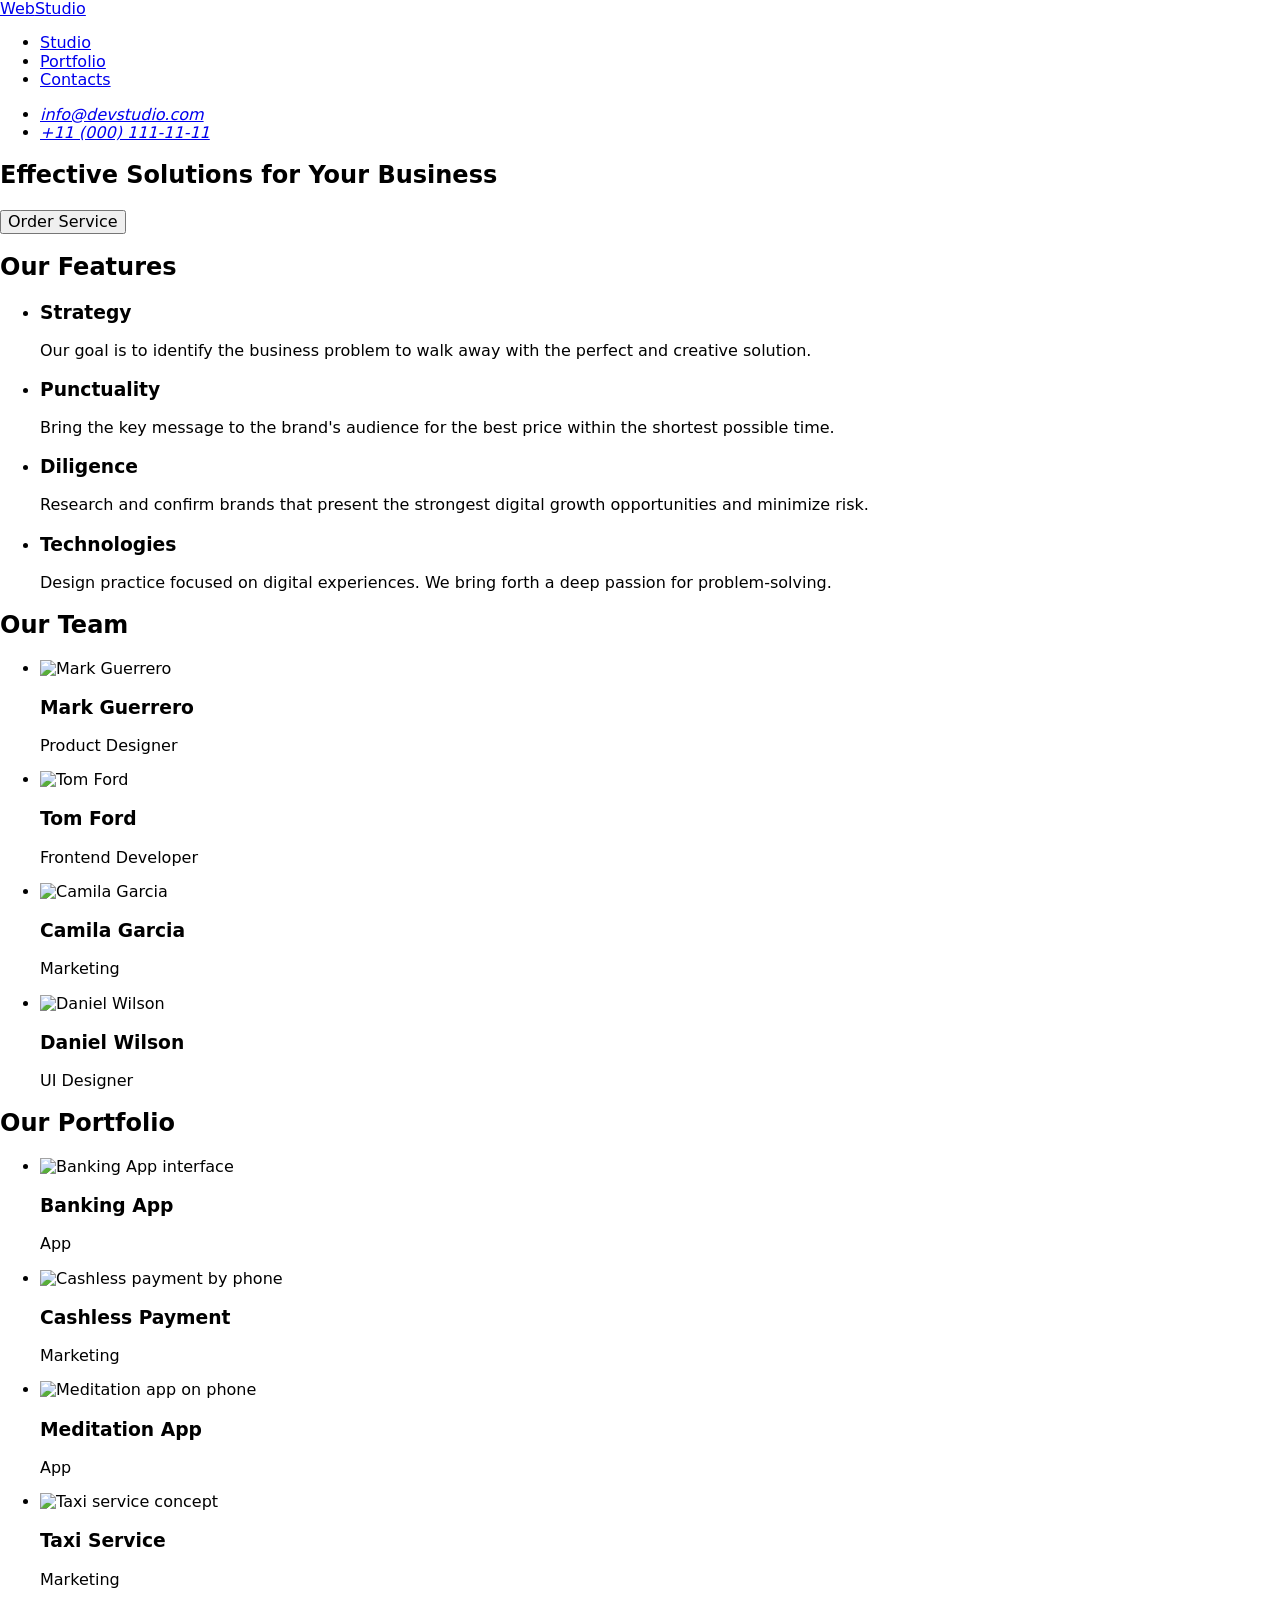
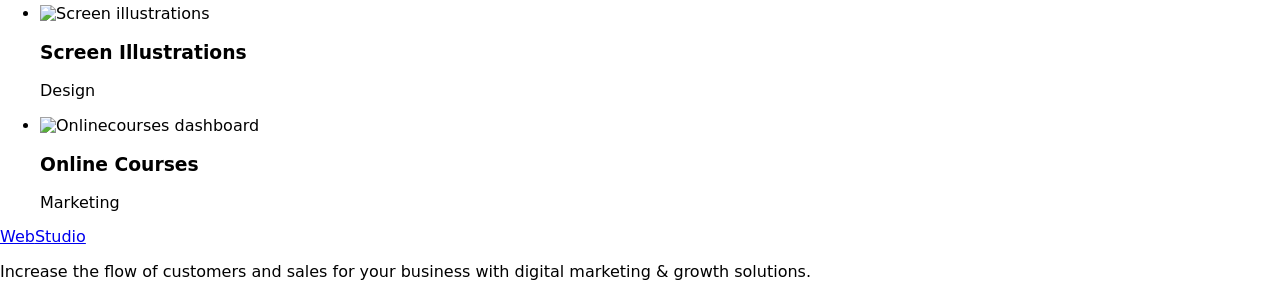
==== css/index.html @ 23a6a889 "Add files via upload" ====
<!doctype html>
<html lang="en">
  <head>
    <meta charset="UTF-8" />
    <meta name="viewport" content="width=device-width, initial-scale=1.0" />
    <title>WebStudio</title>
    <link rel="preconnect" href="https://fonts.googleapis.com" />
    <link rel="preconnect" href="https://fonts.gstatic.com" crossorigin />
    <link
      href="https://fonts.googleapis.com/css2?family=Raleway:wght@700&family=Roboto:wght@400;500;700&display=swap"
      rel="stylesheet"
    />
    <link
      rel="stylesheet"
      href="https://cdnjs.cloudflare.com/ajax/libs/modern-normalize/3.0.1/modern-normalize.min.css"
    />
    <link rel="stylesheet" href="./css/main.css" />
  </head>
  <body>
    <header class="page-header" id="header">
      <div class="container header-container">
        <nav class="header-nav">
          <a class="logo header-logo" href="./index.html"
            ><span>Web</span>Studio</a
          >
          <ul class="nav-list">
            <li class="nav-item">
              <a class="nav-link" href="./index.html">Studio</a>
            </li>
            <li class="nav-item">
              <a class="nav-link" href="#portfolio">Portfolio</a>
            </li>
            <li class="nav-item">
              <a class="nav-link" href="#footer">Contacts</a>
            </li>
          </ul>
        </nav>
        <address class="header-address">
          <ul class="address-list">
            <li class="address-item">
              <a class="address-link" href="mailto:info@devstudio.com"
                >info@devstudio.com</a
              >
            </li>
            <li class="address-item">
              <a class="address-link" href="tel:+110001111111"
                >+11 (000) 111-11-11</a
              >
            </li>
          </ul>
        </address>
      </div>
    </header>

    <main>
      <section class="hero" id="hero">
        <div class="container">
          <h1 class="hero-title">Effective Solutions for Your Business</h1>
          <button class="hero-button" type="button">Order Service</button>
        </div>
      </section>

      <section class="features section" id="features">
        <div class="container">
          <h2 class="features-title">Our Features</h2>
          <ul class="features-list">
            <li class="features-item">
              <h3 class="features-subtitle">Strategy</h3>
              <p class="features-text">
                Our goal is to identify the business problem to walk away with
                the perfect and creative solution.
              </p>
            </li>
            <li class="features-item">
              <h3 class="features-subtitle">Punctuality</h3>
              <p class="features-text">
                Bring the key message to the brand's audience for the best price
                within the shortest possible time.
              </p>
            </li>
            <li class="features-item">
              <h3 class="features-subtitle">Diligence</h3>
              <p class="features-text">
                Research and confirm brands that present the strongest digital
                growth opportunities and minimize risk.
              </p>
            </li>
            <li class="features-item">
              <h3 class="features-subtitle">Technologies</h3>
              <p class="features-text">
                Design practice focused on digital experiences. We bring forth a
                deep passion for problem-solving.
              </p>
            </li>
          </ul>
        </div>
      </section>

      <section class="team section" id="team">
        <div class="container">
          <h2 class="section-title">Our Team</h2>
          <ul class="team-list">
            <li class="team-card">
              <img
                class="team-image"
                src="./images/team-1.jpg"
                alt="Mark Guerrero"
                width="264"
              />
              <div class="team-content">
                <h3 class="team-name">Mark Guerrero</h3>
                <p class="team-position">Product Designer</p>
              </div>
            </li>
            <li class="team-card">
              <img
                class="team-image"
                src="./images/team-2.jpg"
                alt="Tom Ford"
                width="264"
              />
              <div class="team-content">
                <h3 class="team-name">Tom Ford</h3>
                <p class="team-position">Frontend Developer</p>
              </div>
            </li>
            <li class="team-card">
              <img
                class="team-image"
                src="./images/team-3.jpg"
                alt="Camila Garcia"
                width="264"
              />
              <div class="team-content">
                <h3 class="team-name">Camila Garcia</h3>
                <p class="team-position">Marketing</p>
              </div>
            </li>
            <li class="team-card">
              <img
                class="team-image"
                src="./images/team-4.jpg"
                alt="Daniel Wilson"
                width="264"
              />
              <div class="team-content">
                <h3 class="team-name">Daniel Wilson</h3>
                <p class="team-position">UI Designer</p>
              </div>
            </li>
          </ul>
        </div>
      </section>

      <section class="portfolio section" id="portfolio">
        <div class="container">
          <h2 class="section-title">Our Portfolio</h2>
          <ul class="portfolio-list">
            <li class="portfolio-card">
              <img
                class="portfolio-image"
                src="./images/portfolio-1.jpg"
                alt="Banking App interface"
                width="360"
              />
              <div class="portfolio-content">
                <h3 class="portfolio-title">Banking App</h3>
                <p class="portfolio-text">App</p>
              </div>
            </li>
            <li class="portfolio-card">
              <img
                class="portfolio-image"
                src="./images/portfolio-2.jpg"
                alt="Cashless payment by phone"
                width="360"
              />
              <div class="portfolio-content">
                <h3 class="portfolio-title">Cashless Payment</h3>
                <p class="portfolio-text">Marketing</p>
              </div>
            </li>
            <li class="portfolio-card">
              <img
                class="portfolio-image"
                src="./images/portfolio-3.jpg"
                alt="Meditation app on phone"
                width="360"
              />
              <div class="portfolio-content">
                <h3 class="portfolio-title">Meditation App</h3>
                <p class="portfolio-text">App</p>
              </div>
            </li>
            <li class="portfolio-card">
              <img
                class="portfolio-image"
                src="./images/portfolio-4.jpg"
                alt="Taxi service concept"
                width="360"
              />
              <div class="portfolio-content">
                <h3 class="portfolio-title">Taxi Service</h3>
                <p class="portfolio-text">Marketing</p>
              </div>
            </li>
            <li class="portfolio-card">
              <img
                class="portfolio-image"
                src="./images/portfolio-5.jpg"
                alt="Screen illustrations"
                width="360"
              />
              <div class="portfolio-content">
                <h3 class="portfolio-title">Screen Illustrations</h3>
                <p class="portfolio-text">Design</p>
              </div>
            </li>
            <li class="portfolio-card">
              <img
                class="portfolio-image"
                src="./images/portfolio-6.jpg"
                alt="Onlinecourses dashboard"
                width="360"
              />
              <div class="portfolio-content">
                <h3 class="portfolio-title">Online Courses</h3>
                <p class="portfolio-text">Marketing</p>
              </div>
            </li>
          </ul>
        </div>
      </section>
    </main>

    <footer class="page-footer" id="footer">
      <div class="container">
        <a class="logo footer-logo" href="./index.html"
          ><span>Web</span>Studio</a
        >
        <p class="footer-text">
          Increase the flow of customers and sales for your business with
          digital marketing &amp; growth solutions.
        </p>
      </div>
    </footer>
  </body>
</html>
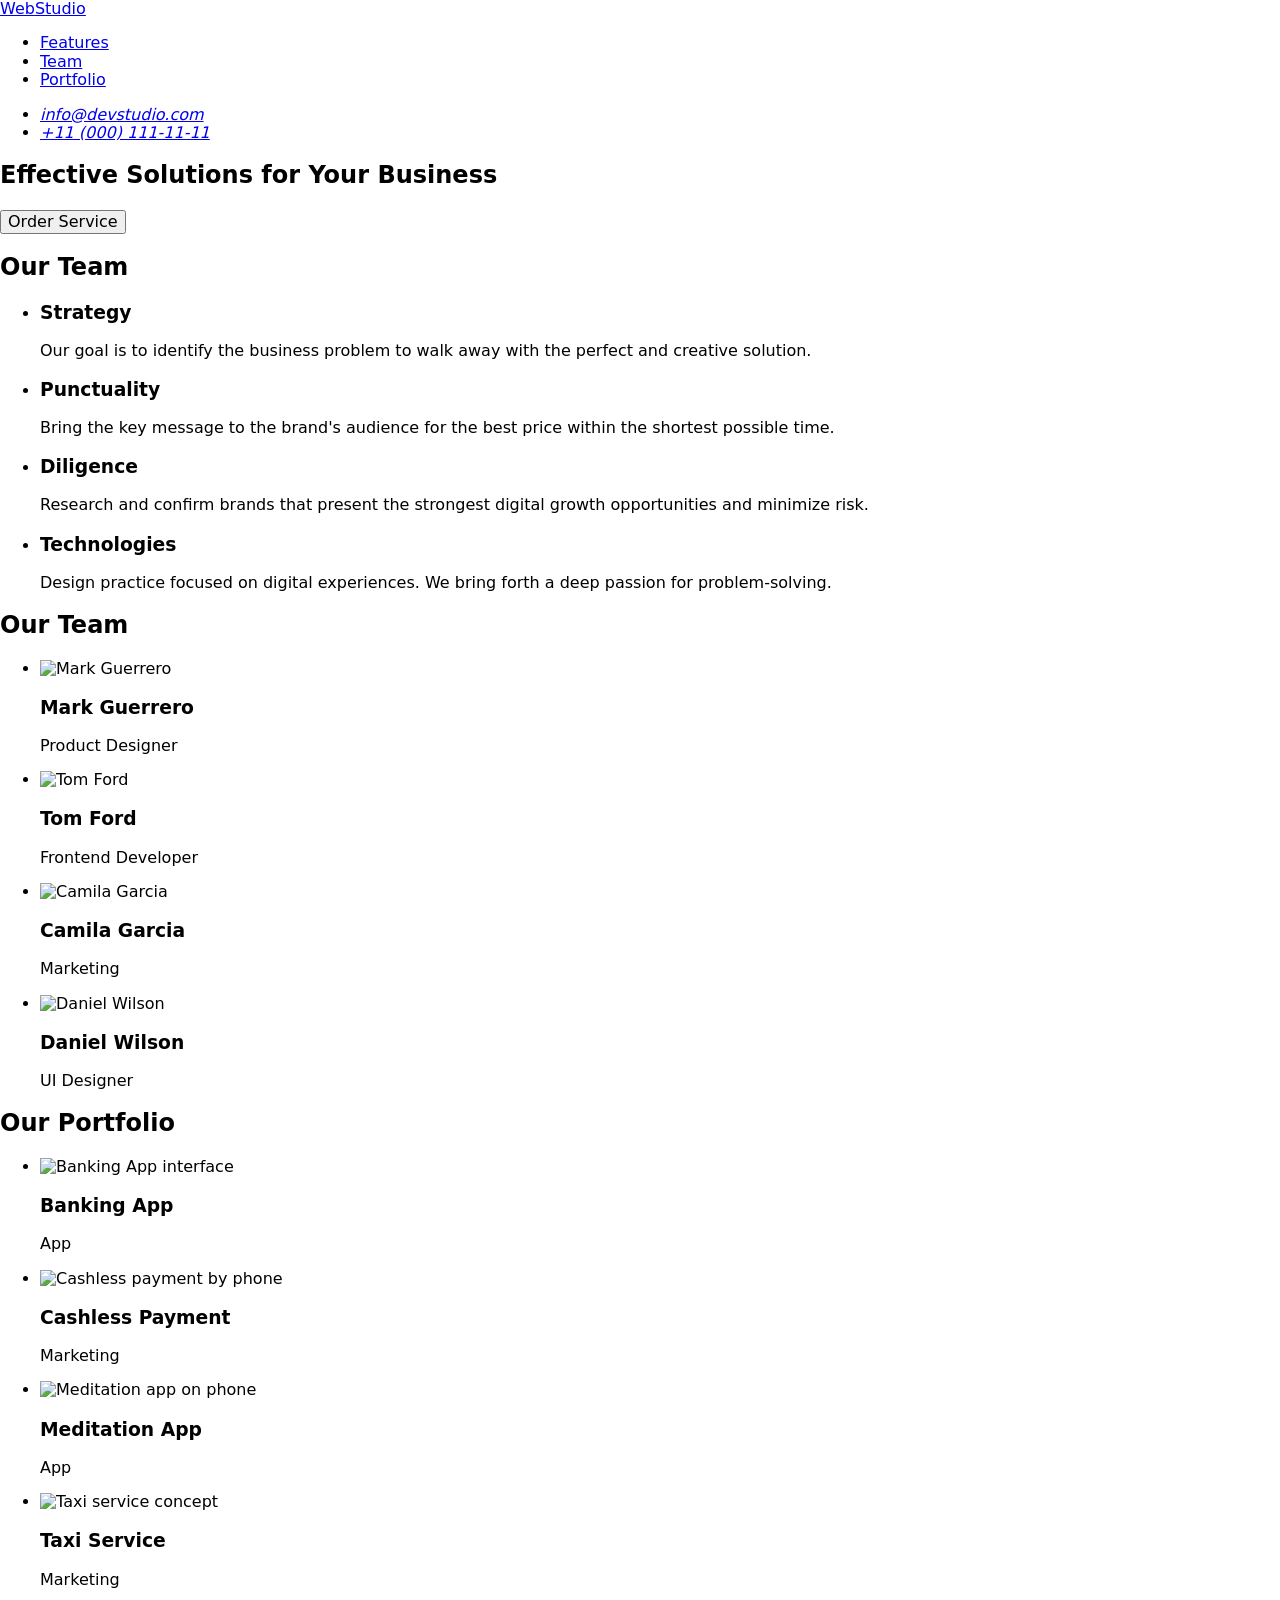
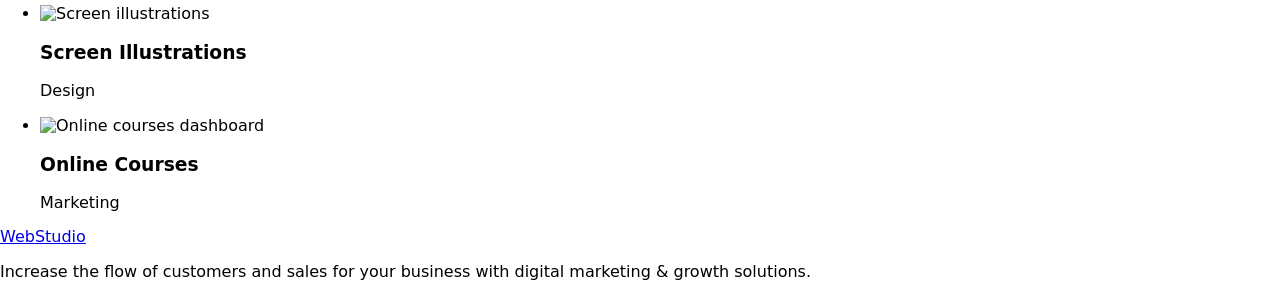
==== commit 58218394: "Add files via upload" ====
--- a/css/index.html
+++ b/css/index.html
@@ -1,248 +1,186 @@
 <!doctype html>
 <html lang="en">
-  <head>
-    <meta charset="UTF-8" />
-    <meta name="viewport" content="width=device-width, initial-scale=1.0" />
-    <title>WebStudio</title>
-    <link rel="preconnect" href="https://fonts.googleapis.com" />
-    <link rel="preconnect" href="https://fonts.gstatic.com" crossorigin />
-    <link
-      href="https://fonts.googleapis.com/css2?family=Raleway:wght@700&family=Roboto:wght@400;500;700&display=swap"
-      rel="stylesheet"
-    />
-    <link
-      rel="stylesheet"
-      href="https://cdnjs.cloudflare.com/ajax/libs/modern-normalize/3.0.1/modern-normalize.min.css"
-    />
-    <link rel="stylesheet" href="./css/main.css" />
-  </head>
-  <body>
-    <header class="page-header" id="header">
-      <div class="container header-container">
-        <nav class="header-nav">
-          <a class="logo header-logo" href="./index.html"
-            ><span>Web</span>Studio</a
-          >
-          <ul class="nav-list">
-            <li class="nav-item">
-              <a class="nav-link" href="./index.html">Studio</a>
-            </li>
-            <li class="nav-item">
-              <a class="nav-link" href="#portfolio">Portfolio</a>
-            </li>
-            <li class="nav-item">
-              <a class="nav-link" href="#footer">Contacts</a>
-            </li>
-          </ul>
-        </nav>
-        <address class="header-address">
-          <ul class="address-list">
-            <li class="address-item">
-              <a class="address-link" href="mailto:info@devstudio.com"
-                >info@devstudio.com</a
-              >
-            </li>
-            <li class="address-item">
-              <a class="address-link" href="tel:+110001111111"
-                >+11 (000) 111-11-11</a
-              >
-            </li>
-          </ul>
-        </address>
+
+<head>
+  <meta charset="UTF-8" />
+  <meta name="viewport" content="width=device-width, initial-scale=1.0" />
+  <title>WebStudio</title>
+  <link rel="preconnect" href="https://fonts.googleapis.com" />
+  <link rel="preconnect" href="https://fonts.gstatic.com" crossorigin />
+  <link href="https://fonts.googleapis.com/css2?family=Raleway:wght@700&family=Roboto:wght@400;500;700&display=swap"
+    rel="stylesheet" />
+  <link rel="stylesheet"
+    href="https://cdnjs.cloudflare.com/ajax/libs/modern-normalize/3.0.1/modern-normalize.min.css" />
+  <link rel="stylesheet" href="./css/main.css" />
+</head>
+
+<body>
+  <header id="header" class="page-header">
+    <div class="container header-container">
+      <nav class="header-nav">
+        <a class="logo header-logo" href="./index.html"><span>Web</span>Studio</a>
+
+        <ul class="nav-list">
+          <li class="nav-item">
+            <a class="nav-link" href="#features">Features</a>
+          </li>
+          <li class="nav-item">
+            <a class="nav-link" href="#team">Team</a>
+          </li>
+          <li class="nav-item">
+            <a class="nav-link" href="#portfolio">Portfolio</a>
+          </li>
+        </ul>
+      </nav>
+      <address class="header-address">
+        <ul class="address-list">
+          <li class="address-item">
+            <a class="address-link" href="mailto:info@devstudio.com">info@devstudio.com</a>
+          </li>
+          <li class="address-item">
+            <a class="address-link" href="tel:+110001111111">+11 (000) 111-11-11</a>
+          </li>
+        </ul>
+      </address>
+    </div>
+  </header>
+
+  <main>
+    <section id="hero" class="hero">
+      <div class="container">
+        <h1 class="hero-title">Effective Solutions for Your Business</h1>
+        <button class="hero-button" type="button">Order Service</button>
       </div>
-    </header>
+    </section>
 
-    <main>
-      <section class="hero" id="hero">
-        <div class="container">
-          <h1 class="hero-title">Effective Solutions for Your Business</h1>
-          <button class="hero-button" type="button">Order Service</button>
-        </div>
-      </section>
+    <section id="features" class="features section">
+      <div class="container">
+        <h2 class="features-title">Our Team</h2>
+        <ul class="features-list">
+          <li class="features-item">
+            <h3 class="features-subtitle">Strategy</h3>
+            <p class="features-text">
+              Our goal is to identify the business problem to walk away with
+              the perfect and creative solution.
+            </p>
+          </li>
+          <li class="features-item">
+            <h3 class="features-subtitle">Punctuality</h3>
+            <p class="features-text">
+              Bring the key message to the brand's audience for the best price
+              within the shortest possible time.
+            </p>
+          </li>
+          <li class="features-item">
+            <h3 class="features-subtitle">Diligence</h3>
+            <p class="features-text">
+              Research and confirm brands that present the strongest digital
+              growth opportunities and minimize risk.
+            </p>
+          </li>
+          <li class="features-item">
+            <h3 class="features-subtitle">Technologies</h3>
+            <p class="features-text">
+              Design practice focused on digital experiences. We bring forth a
+              deep passion for problem-solving.
+            </p>
+          </li>
+        </ul>
+      </div>
+    </section>
 
-      <section class="features section" id="features">
-        <div class="container">
-          <h2 class="features-title">Our Features</h2>
-          <ul class="features-list">
-            <li class="features-item">
-              <h3 class="features-subtitle">Strategy</h3>
-              <p class="features-text">
-                Our goal is to identify the business problem to walk away with
-                the perfect and creative solution.
-              </p>
-            </li>
-            <li class="features-item">
-              <h3 class="features-subtitle">Punctuality</h3>
-              <p class="features-text">
-                Bring the key message to the brand's audience for the best price
-                within the shortest possible time.
-              </p>
-            </li>
-            <li class="features-item">
-              <h3 class="features-subtitle">Diligence</h3>
-              <p class="features-text">
-                Research and confirm brands that present the strongest digital
-                growth opportunities and minimize risk.
-              </p>
-            </li>
-            <li class="features-item">
-              <h3 class="features-subtitle">Technologies</h3>
-              <p class="features-text">
-                Design practice focused on digital experiences. We bring forth a
-                deep passion for problem-solving.
-              </p>
-            </li>
-          </ul>
-        </div>
-      </section>
+    <section class="team section" id="team">
+      <div class="container">
+        <h2 class="section-title">Our Team</h2>
 
-      <section class="team section" id="team">
-        <div class="container">
-          <h2 class="section-title">Our Team</h2>
-          <ul class="team-list">
-            <li class="team-card">
-              <img
-                class="team-image"
-                src="./images/team-1.jpg"
-                alt="Mark Guerrero"
-                width="264"
-              />
-              <div class="team-content">
-                <h3 class="team-name">Mark Guerrero</h3>
-                <p class="team-position">Product Designer</p>
-              </div>
-            </li>
-            <li class="team-card">
-              <img
-                class="team-image"
-                src="./images/team-2.jpg"
-                alt="Tom Ford"
-                width="264"
-              />
-              <div class="team-content">
-                <h3 class="team-name">Tom Ford</h3>
-                <p class="team-position">Frontend Developer</p>
-              </div>
-            </li>
-            <li class="team-card">
-              <img
-                class="team-image"
-                src="./images/team-3.jpg"
-                alt="Camila Garcia"
-                width="264"
-              />
-              <div class="team-content">
-                <h3 class="team-name">Camila Garcia</h3>
-                <p class="team-position">Marketing</p>
-              </div>
-            </li>
-            <li class="team-card">
-              <img
-                class="team-image"
-                src="./images/team-4.jpg"
-                alt="Daniel Wilson"
-                width="264"
-              />
-              <div class="team-content">
-                <h3 class="team-name">Daniel Wilson</h3>
-                <p class="team-position">UI Designer</p>
-              </div>
-            </li>
-          </ul>
-        </div>
-      </section>
+        <ul class="team-list">
+          <li class="team-card">
+            <img src="./images/team-1.jpg" alt="Mark Guerrero" width="264" />
+            <h3 class="team-name">Mark Guerrero</h3>
+            <p class="team-position">Product Designer</p>
+          </li>
 
-      <section class="portfolio section" id="portfolio">
-        <div class="container">
-          <h2 class="section-title">Our Portfolio</h2>
-          <ul class="portfolio-list">
-            <li class="portfolio-card">
-              <img
-                class="portfolio-image"
-                src="./images/portfolio-1.jpg"
-                alt="Banking App interface"
-                width="360"
-              />
-              <div class="portfolio-content">
-                <h3 class="portfolio-title">Banking App</h3>
-                <p class="portfolio-text">App</p>
-              </div>
-            </li>
-            <li class="portfolio-card">
-              <img
-                class="portfolio-image"
-                src="./images/portfolio-2.jpg"
-                alt="Cashless payment by phone"
-                width="360"
-              />
-              <div class="portfolio-content">
-                <h3 class="portfolio-title">Cashless Payment</h3>
-                <p class="portfolio-text">Marketing</p>
-              </div>
-            </li>
-            <li class="portfolio-card">
-              <img
-                class="portfolio-image"
-                src="./images/portfolio-3.jpg"
-                alt="Meditation app on phone"
-                width="360"
-              />
-              <div class="portfolio-content">
-                <h3 class="portfolio-title">Meditation App</h3>
-                <p class="portfolio-text">App</p>
-              </div>
-            </li>
-            <li class="portfolio-card">
-              <img
-                class="portfolio-image"
-                src="./images/portfolio-4.jpg"
-                alt="Taxi service concept"
-                width="360"
-              />
-              <div class="portfolio-content">
-                <h3 class="portfolio-title">Taxi Service</h3>
-                <p class="portfolio-text">Marketing</p>
-              </div>
-            </li>
-            <li class="portfolio-card">
-              <img
-                class="portfolio-image"
-                src="./images/portfolio-5.jpg"
-                alt="Screen illustrations"
-                width="360"
-              />
-              <div class="portfolio-content">
-                <h3 class="portfolio-title">Screen Illustrations</h3>
-                <p class="portfolio-text">Design</p>
-              </div>
-            </li>
-            <li class="portfolio-card">
-              <img
-                class="portfolio-image"
-                src="./images/portfolio-6.jpg"
-                alt="Onlinecourses dashboard"
-                width="360"
-              />
-              <div class="portfolio-content">
-                <h3 class="portfolio-title">Online Courses</h3>
-                <p class="portfolio-text">Marketing</p>
-              </div>
-            </li>
-          </ul>
-        </div>
-      </section>
-    </main>
+          <li class="team-card">
+            <img src="./images/team-2.jpg" alt="Tom Ford" width="264" />
+            <h3 class="team-name">Tom Ford</h3>
+            <p class="team-position">Frontend Developer</p>
+          </li>
 
-    <footer class="page-footer" id="footer">
+          <li class="team-card">
+            <img src="./images/team-3.jpg" alt="Camila Garcia" width="264" />
+            <h3 class="team-name">Camila Garcia</h3>
+            <p class="team-position">Marketing</p>
+          </li>
+
+          <li class="team-card">
+            <img src="./images/team-4.jpg" alt="Daniel Wilson" width="264" />
+            <h3 class="team-name">Daniel Wilson</h3>
+            <p class="team-position">UI Designer</p>
+          </li>
+        </ul>
+      </div>
+    </section>
+
+    <section class="portfolio section" id="portfolio">
       <div class="container">
-        <a class="logo footer-logo" href="./index.html"
-          ><span>Web</span>Studio</a
-        >
-        <p class="footer-text">
-          Increase the flow of customers and sales for your business with
-          digital marketing &amp; growth solutions.
-        </p>
+        <h2 class="section-title">Our Portfolio</h2>
+        <ul class="portfolio-list">
+          <li class="portfolio-card">
+            <img class="portfolio-image" src="./images/portfolio-1.jpg" alt="Banking App interface" width="360" />
+            <div class="portfolio-content">
+              <h3 class="portfolio-title">Banking App</h3>
+              <p class="portfolio-text">App</p>
+            </div>
+          </li>
+          <li class="portfolio-card">
+            <img class="portfolio-image" src="./images/portfolio-2.jpg" alt="Cashless payment by phone" width="360" />
+            <div class="portfolio-content">
+              <h3 class="portfolio-title">Cashless Payment</h3>
+              <p class="portfolio-text">Marketing</p>
+            </div>
+          </li>
+          <li class="portfolio-card">
+            <img class="portfolio-image" src="./images/portfolio-3.jpg" alt="Meditation app on phone" width="360" />
+            <div class="portfolio-content">
+              <h3 class="portfolio-title">Meditation App</h3>
+              <p class="portfolio-text">App</p>
+            </div>
+          </li>
+          <li class="portfolio-card">
+            <img class="portfolio-image" src="./images/portfolio-4.jpg" alt="Taxi service concept" width="360" />
+            <div class="portfolio-content">
+              <h3 class="portfolio-title">Taxi Service</h3>
+              <p class="portfolio-text">Marketing</p>
+            </div>
+          </li>
+          <li class="portfolio-card">
+            <img class="portfolio-image" src="./images/portfolio-5.jpg" alt="Screen illustrations" width="360" />
+            <div class="portfolio-content">
+              <h3 class="portfolio-title">Screen Illustrations</h3>
+              <p class="portfolio-text">Design</p>
+            </div>
+          </li>
+          <li class="portfolio-card">
+            <img class="portfolio-image" src="./images/portfolio-6.jpg" alt="Online courses dashboard" width="360" />
+            <div class="portfolio-content">
+              <h3 class="portfolio-title">Online Courses</h3>
+              <p class="portfolio-text">Marketing</p>
+            </div>
+          </li>
+        </ul>
       </div>
-    </footer>
-  </body>
-</html>
+    </section>
+  </main>
+
+  <footer id="footer" class="page-footer">
+    <div class="container">
+      <a class="logo footer-logo" href="./index.html"><span>Web</span>Studio</a>
+      <p class="footer-text">
+        Increase the flow of customers and sales for your business with
+        digital marketing &amp; growth solutions.
+      </p>
+    </div>
+  </footer>
+</body>
+
+</html>
